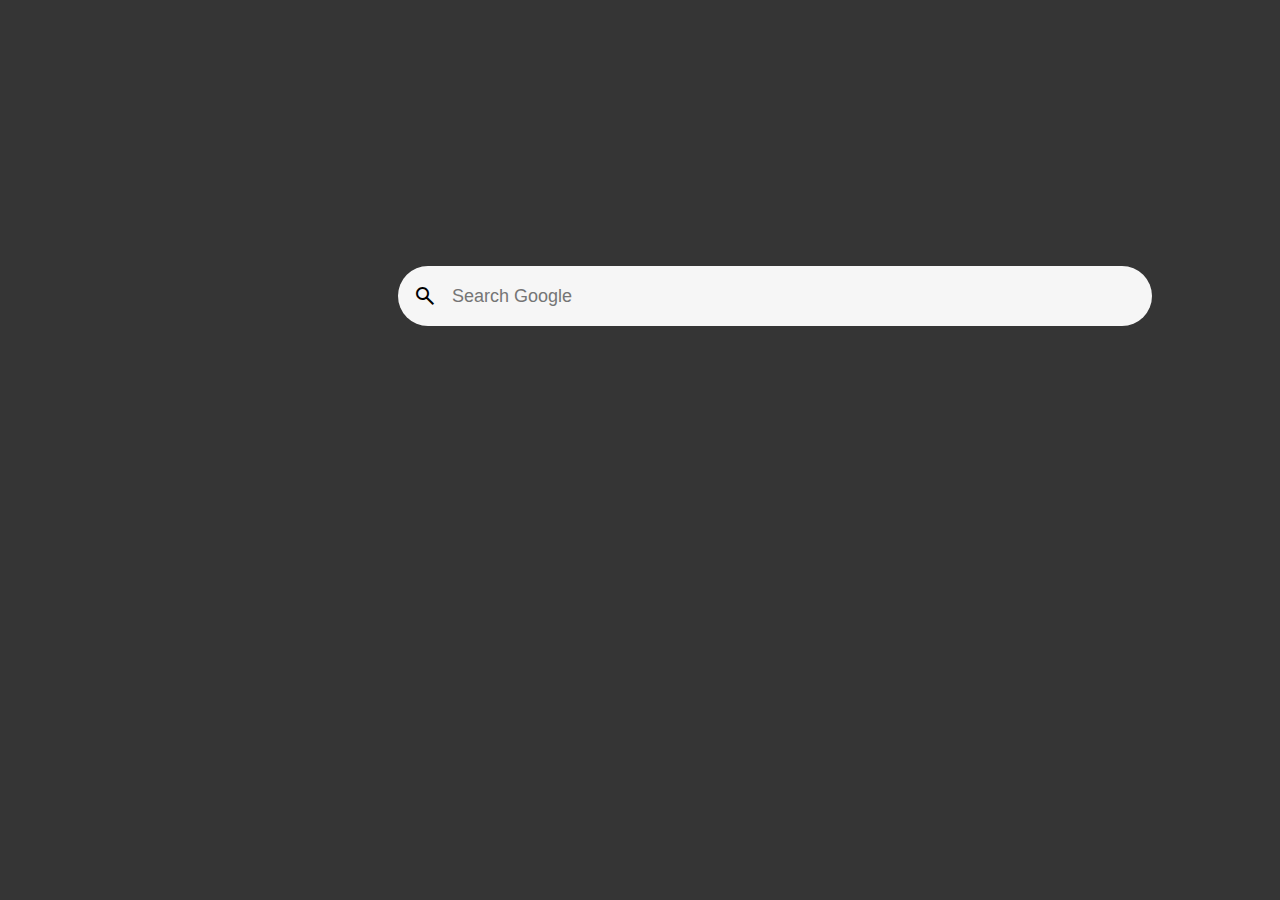
==== index.html @ 4afda130 "added index, image search, and styles page" ====
<!DOCTYPE html>
<html>
    <head>

        <title>Google</title>
        <link rel="stylesheet" href="https://fonts.googleapis.com/css2?family=Material+Symbols+Outlined:opsz,wght,FILL,GRAD@20..48,100..700,0..1,-50..200" />
        <link rel="stylesheet" href="styles.css">
    </head>
    <body id = "index_body">
        <form action="image_search.html" method="get">
            <div>
                <button class = image_button>Images</button>
            </div>
        </form>
        <form action="https://www.google.com/search?q=" method="get">
            <div class = "search">
                <span class="material-symbols-outlined">search</span>
                <input id="search_bar" type="Search" name="q" id="text_search" placeholder="Search Google"/>
            </div>
        </form>
    </body>
</html>
---- styles.css ----
.search{
    --search_padding: 15px;
    width: max-content;
    align-items: center;
    display:flex;
    position: relative;
    top:240px;
    left: 390px;
    padding:var(--search_padding);
    border-radius: 30px;
    background-color: #f6f6f6;
}
#search_bar {
    align-self: center;
    width: 700px;
    padding-left:14px;
    font-size: 18px;
    height: 30px;
    padding:var(--search_padding);
    border:none;
    outline:none;
    background-color: transparent;
}
#index_body {background-color: rgb(53,53,53);}

#image_body {
    background-color: white;
}

.image_button {
    --image_button_left_pos:1315px;
    --image_button_top_pos:13px;
    border: none;
    background-color: rgb(53,53,53);
    outline:none;
    color: white;
    font-size: 13px;
    position:relative;
    left: var(--image_button_left_pos);
    top: var(--image_button_top_pos);
}
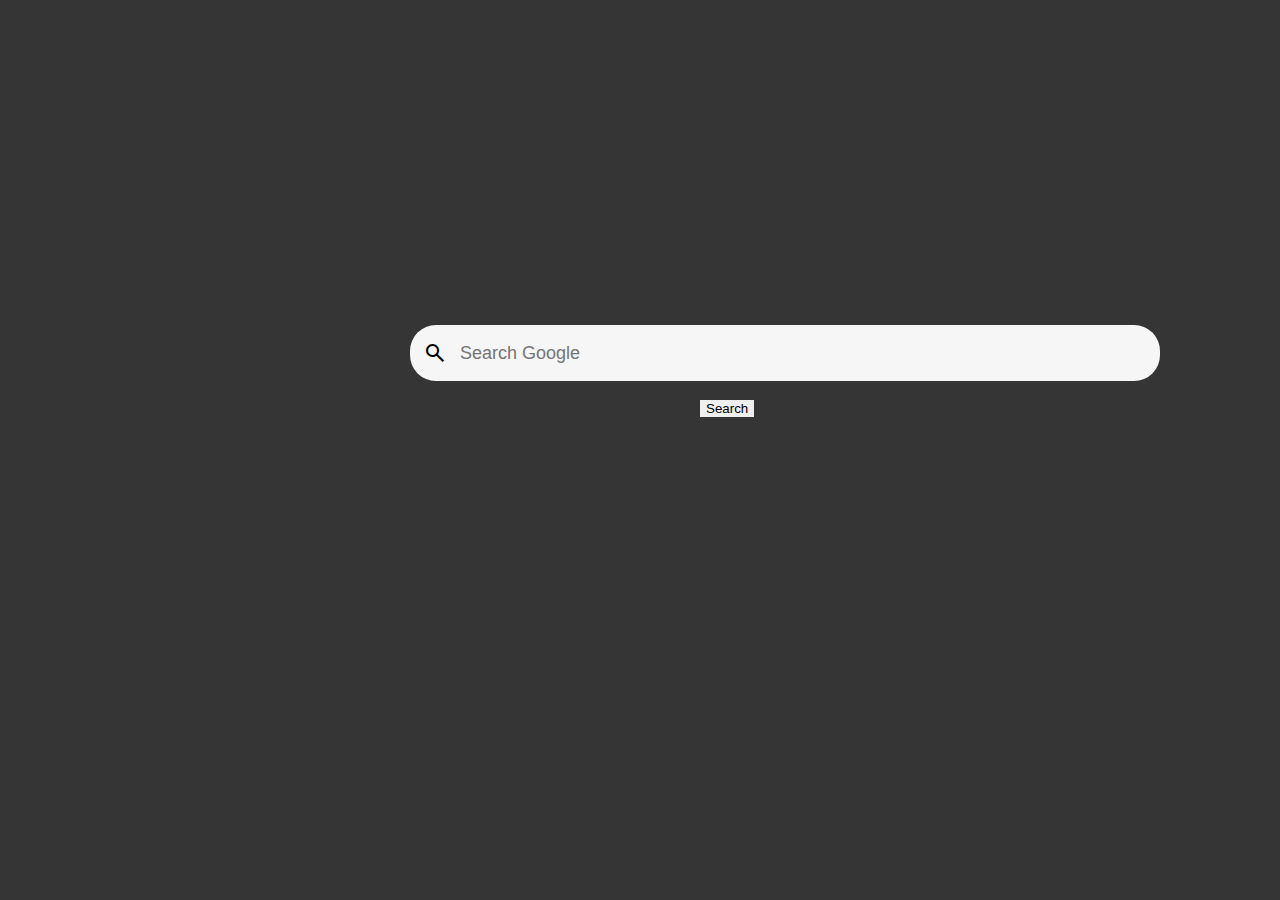
==== commit fe41d57e: "synced up all buttons with classes" ====
--- a/index.html
+++ b/index.html
@@ -9,7 +9,7 @@
     <body id = "index_body">
         <form action="image_search.html" method="get">
             <div>
-                <button class = image_button>Images</button>
+                <button id = image_button>Images</button>
             </div>
         </form>
         <form action="https://www.google.com/search?q=" method="get">
@@ -17,6 +17,9 @@
                 <span class="material-symbols-outlined">search</span>
                 <input id="search_bar" type="Search" name="q" id="text_search" placeholder="Search Google"/>
             </div>
+            <div>
+                <button class = "search_button">Search</button>
+            </div>
         </form>
     </body>
 </html>--- a/styles.css
+++ b/styles.css
@@ -1,13 +1,13 @@
 .search{
-    --search_padding: 15px;
+    --search_padding: 13px;
     width: max-content;
     align-items: center;
     display:flex;
-    position: relative;
-    top:240px;
-    left: 390px;
+    position: fixed;
+    top:325px;
+    left: 410px;
     padding:var(--search_padding);
-    border-radius: 30px;
+    border-radius: 26px;
     background-color: #f6f6f6;
 }
 #search_bar {
@@ -27,15 +27,33 @@
     background-color: white;
 }
 
-.image_button {
-    --image_button_left_pos:1315px;
-    --image_button_top_pos:13px;
+#image_button {
+    position:fixed;
     border: none;
     background-color: rgb(53,53,53);
     outline:none;
     color: white;
     font-size: 13px;
-    position:relative;
-    left: var(--image_button_left_pos);
-    top: var(--image_button_top_pos);
+    left: 1325px;
+    top: 25px;
 }
+
+.back_to_google {
+    position:fixed;
+    border: none;
+    background-color: white;
+    font-weight: bold;
+    outline:none;
+    color: black;
+    font-size: 13px;
+    left: 1325px;
+    top: 25px;
+}
+
+.search_button {
+    border:none;
+    outline:none;
+    position:fixed;
+    left: 700px;
+    top: 400px;
+}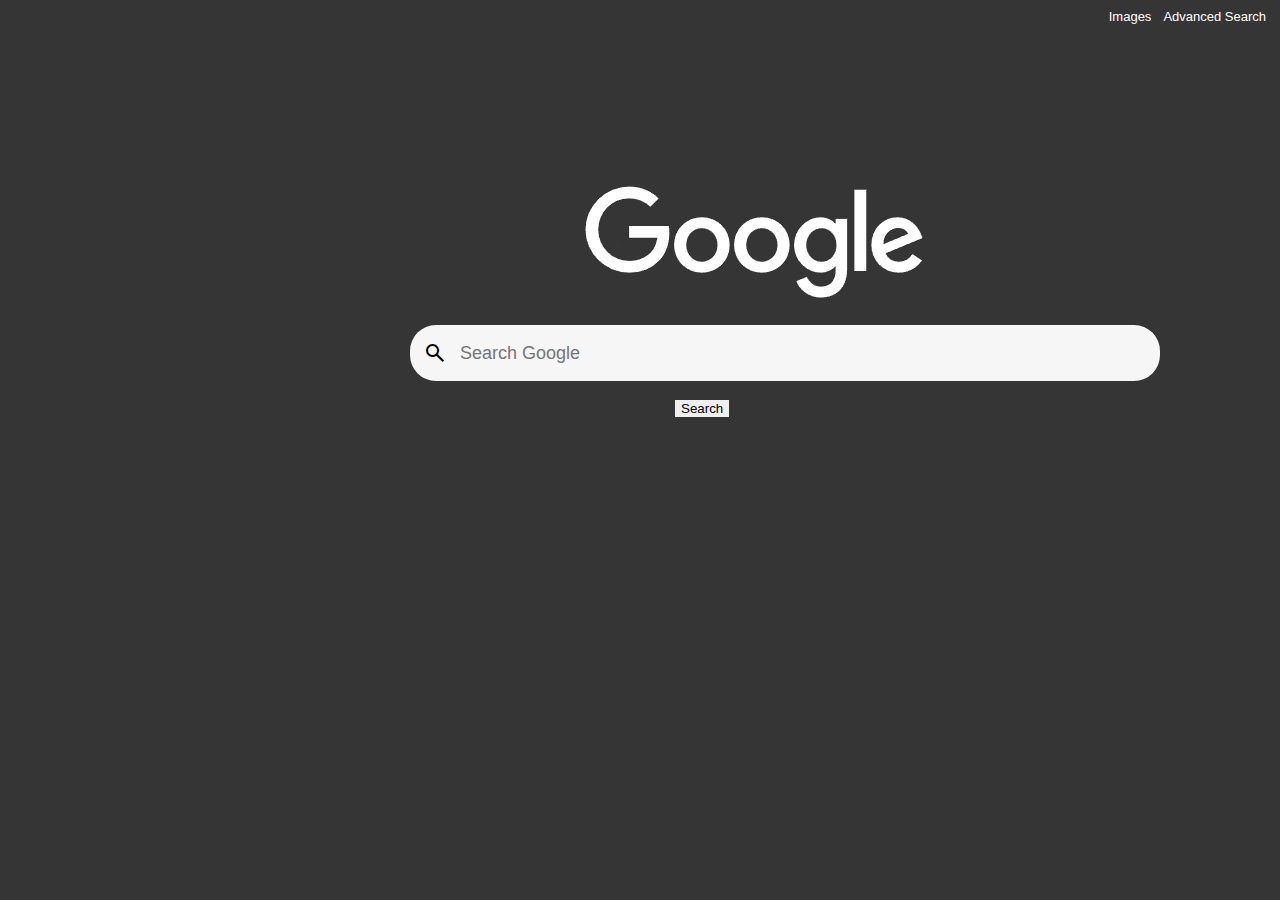
==== commit 5ab0bcdc: "added adv search, made css prettier with nav" ====
--- a/index.html
+++ b/index.html
@@ -7,19 +7,29 @@
         <link rel="stylesheet" href="styles.css">
     </head>
     <body id = "index_body">
-        <form action="image_search.html" method="get">
-            <div>
-                <button id = image_button>Images</button>
-            </div>
-        </form>
+        <div class = "img_pos">
+            <img src="google_origin.png" alt="Google">
+        </div>
+        <nav>
+            <form action="advanced_search.html" method="get">
+                <div>
+                    <button class = advanced_search_button>Advanced Search</button>
+                </div>
+            </form>
+            <form action="image_search.html" method="get">
+                <div>
+                    <button class = image_button>Images</button>
+                </div>
+            </form>
+        </nav>
         <form action="https://www.google.com/search?q=" method="get">
             <div class = "search">
                 <span class="material-symbols-outlined">search</span>
                 <input id="search_bar" type="Search" name="q" id="text_search" placeholder="Search Google"/>
             </div>
-            <div>
-                <button class = "search_button">Search</button>
-            </div>
+                <div>
+                    <button class = "search_button">Search</button>
+                </div>
         </form>
     </body>
 </html>--- a/styles.css
+++ b/styles.css
@@ -27,33 +27,93 @@
     background-color: white;
 }
 
-#image_button {
-    position:fixed;
+.image_button {
     border: none;
-    background-color: rgb(53,53,53);
+    background-color: transparent;
     outline:none;
     color: white;
     font-size: 13px;
-    left: 1325px;
-    top: 25px;
+    float:right;
 }
 
 .back_to_google {
-    position:fixed;
     border: none;
-    background-color: white;
+    background-color: transparent;
     font-weight: bold;
     outline:none;
     color: black;
     font-size: 13px;
-    left: 1325px;
-    top: 25px;
+    float:right;
 }
 
 .search_button {
     border:none;
     outline:none;
     position:fixed;
-    left: 700px;
+    left: 675px;
     top: 400px;
+}
+
+#image_button:hover {
+    text-indent: 2px;
+    text-decoration: underline;
+}
+
+.back_to_google:hover {
+    text-indent: 2px;
+    text-decoration: underline;
+}
+
+.img_pos {
+    position: fixed;
+    left: 575px;
+    top: 175px;
+}
+
+.advanced_search_button {
+    color: white;
+    border: none;
+    background-color: transparent;
+    outline:none;
+    font-size: 13px;
+    float:right;
+}
+
+nav {
+    display:block;
+}
+
+.advanced_search_button:hover {
+    text-indent: 2px;
+    text-decoration: underline;
+}
+#image_adv{
+    color:black;
+    font-weight: bold;
+}
+
+#adv_search_title {
+    color: red;
+    font-size: 25px;
+    font-family: sans-serif;
+    font-weight: lighter;
+    position:relative;
+    top: 45px;
+    left: 30px;
+}
+
+hr {
+    border-bottom: 1px solid #f6f6f6;
+    position: relative;
+    top:47px;
+}
+
+#back_to_images {
+    color: black;
+    font-weight: bold;
+}
+
+#back_to_images:hover {
+    text-decoration: underline;
+    text-indent: 2px;
 }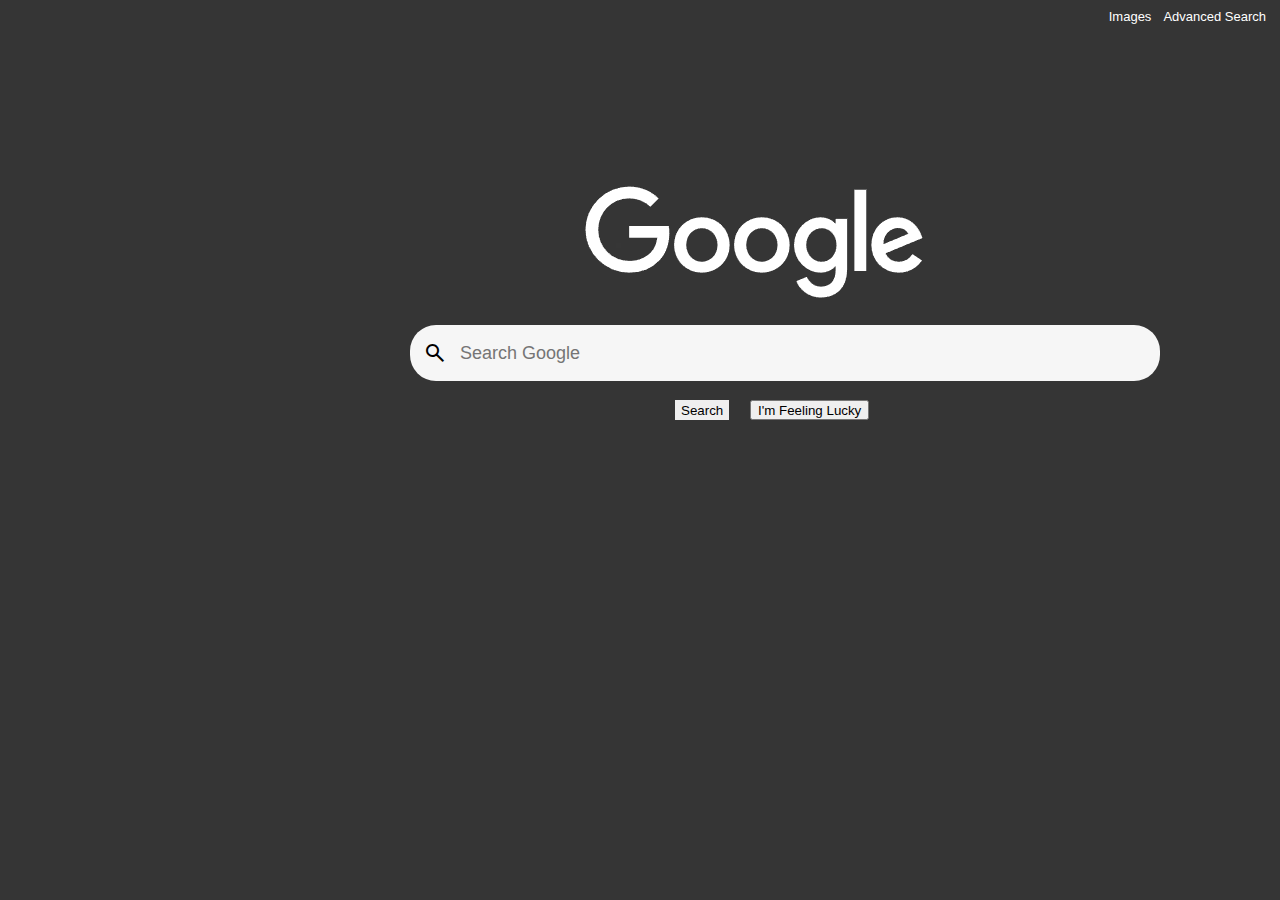
==== commit 27b3d79b: "finished project" ====
--- a/index.html
+++ b/index.html
@@ -27,9 +27,12 @@
                 <span class="material-symbols-outlined">search</span>
                 <input id="search_bar" type="Search" name="q" id="text_search" placeholder="Search Google"/>
             </div>
-                <div>
+            <div>
+                <button id="im_feeling_luck" name =btnI>I'm Feeling Lucky</button>
+            </div>
+            <div>
                     <button class = "search_button">Search</button>
-                </div>
+            </div>
         </form>
     </body>
 </html>--- a/styles.css
+++ b/styles.css
@@ -52,6 +52,7 @@
     position:fixed;
     left: 675px;
     top: 400px;
+    height: 20px;
 }
 
 #image_button:hover {
@@ -104,6 +105,9 @@
 
 hr {
     border-bottom: 1px solid #f6f6f6;
+}
+
+#top_line{
     position: relative;
     top:47px;
 }
@@ -116,4 +120,52 @@
 #back_to_images:hover {
     text-decoration: underline;
     text-indent: 2px;
+}
+
+.adv_boxes {
+    position: relative;
+    left:200px;
+    bottom:15px;
+}
+
+.adv_search_boxes {
+    position: relative;
+    top: 90px;
+}
+
+.whole_input{
+    padding:10px;
+}
+#submit_button {
+    background-color: #3079ed;
+    color:white;
+    height: 30px;
+    width: 120px;
+    font-size: 11px;
+    border:none;
+    position: relative;
+    left: 700px;
+}
+
+#intructions {
+    position: relative;
+    left:255px;
+}
+
+.label_font {
+    font-size: 11px;
+    font-family: sans-serif;
+    color:#555;
+}
+
+#submit_button:hover {
+    background-color: #1f5bb5 ;
+    box-shadow: inset;
+}
+
+#im_feeling_luck {
+    position:fixed;
+    left: 750px;
+    top: 400px;
+    height: 20px;
 }